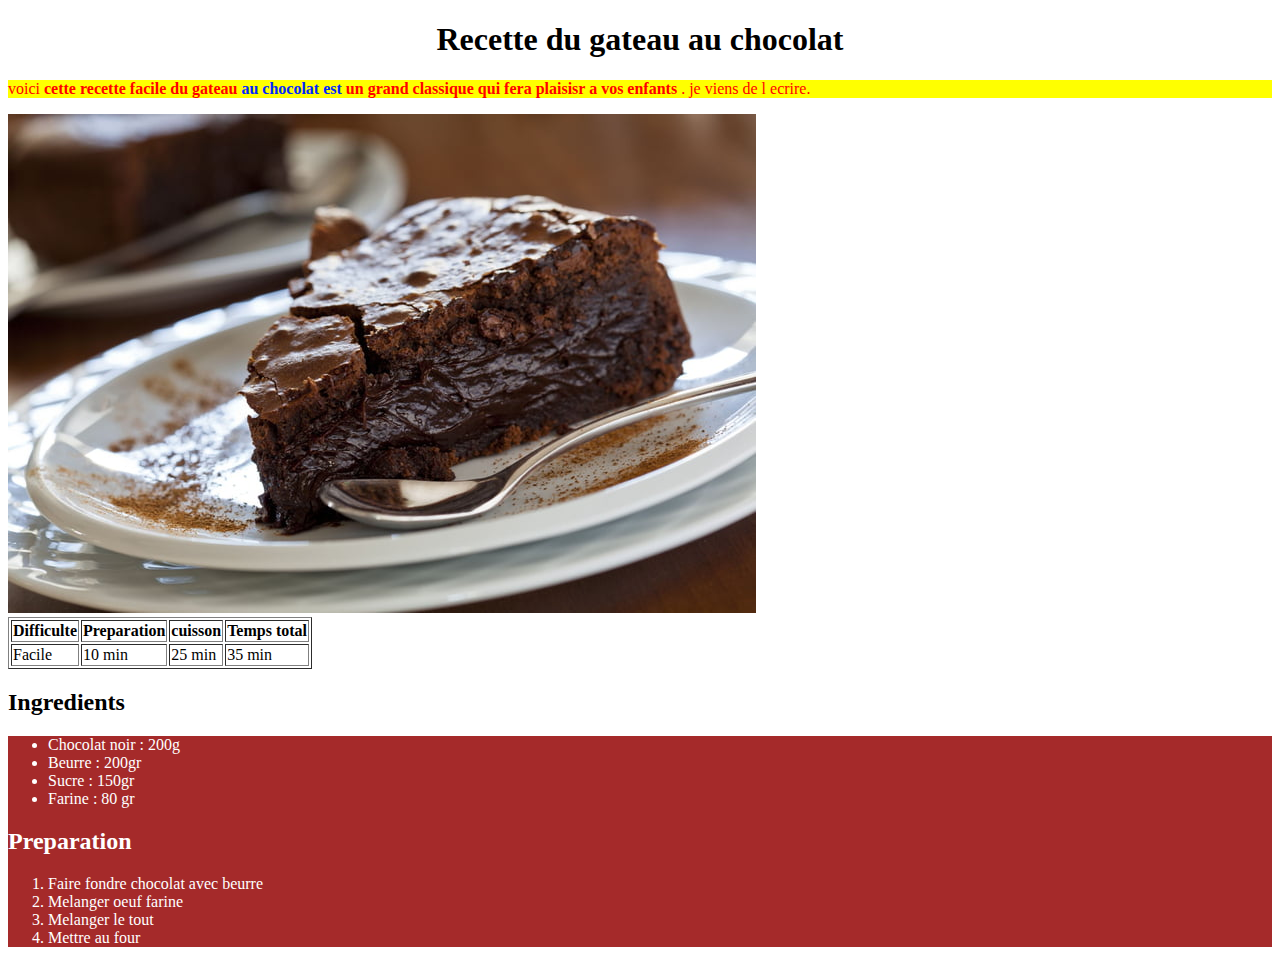
==== index.html @ fc7ae1d4 "Add files via upload" ====
<!DOCTYPE html>
<html lang="fr">
    <head>
        <title>Gateau Chocolat</title>
        <meta charset="UTF-8">
    </head>
    <body>
        <h1 align="center">Recette du gateau au chocolat</h1> 

        <!-- le contenu de ma page -->

        <p style="color:red; background-color: yellow">voici <b>cette recette facile du gateau <span style="color:rgb(0, 38, 255) "> au chocolat est</span> un grand classique qui fera plaisisr a vos enfants  </b> .
            je viens de l ecrire.</p>
         <img src="gateau.jpg">
         <table border="1">
            <tr>
                <th>Difficulte</th>
                <th>Preparation</th>
                <th>cuisson</th>
                <th>Temps total</th>
            </tr>
            <tr>
                <td>Facile</td>
                <td>10 min</td>
                <td>25 min</td>
                <td>35 min</td>
            </tr>
        </table>
         <h2>Ingredients </h2>
         <div style="background-color:brown;color: white ">
            <ul>
                <li>Chocolat noir : 200g</li>
                <li>Beurre : 200gr</li>
                <li>Sucre : 150gr</li>
                <li>Farine : 80 gr</li>
             </ul>
             <h2>Preparation</h2>
             <ol>
                <li>Faire fondre chocolat avec beurre</li>
                <li>Melanger oeuf farine</li>
                <li>Melanger le tout</li>
                <li>Mettre au four</li>
             </ol>
         </div>
        
    </body>
</html>
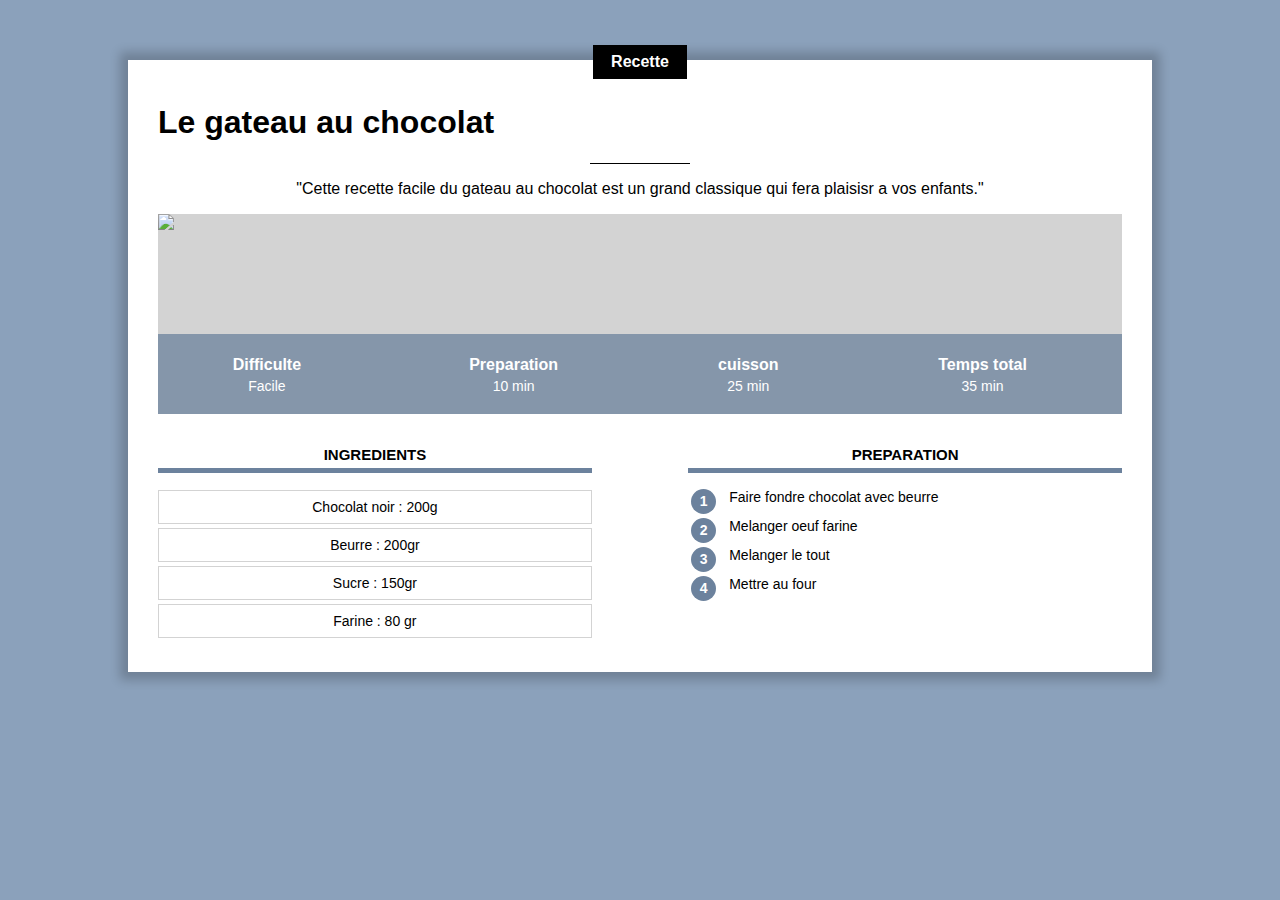
==== commit aaaf6f34: "Add files via upload" ====
--- a/index.html
+++ b/index.html
@@ -3,45 +3,61 @@
     <head>
         <title>Gateau Chocolat</title>
         <meta charset="UTF-8">
+        <link rel="stylesheet" href="recette.css"/>
     </head>
-    <body>
-        <h1 align="center">Recette du gateau au chocolat</h1> 
+    
+    <body> 
+        
+        <div class="contenu">
+            <div class= "centre categorie">
+                <p class= "categorie">Recette</p>
+            </div>
+            <h1>Le gateau au chocolat</h1> 
+            
+            <div class= "separateur"></div>
+            
+            <!-- le contenu de ma page -->
+            <div class="centre">
+                <p class="description>">"Cette recette facile du gateau  au chocolat est un grand classique qui fera plaisisr a vos enfants."</p>
+            </div>
+            <div class = "info">
+                <img class="centre info" src="https://jonathanroux.com/gateau.jpg?id=9999">
 
-        <!-- le contenu de ma page -->
-
-        <p style="color:red; background-color: yellow">voici <b>cette recette facile du gateau <span style="color:rgb(0, 38, 255) "> au chocolat est</span> un grand classique qui fera plaisisr a vos enfants  </b> .
-            je viens de l ecrire.</p>
-         <img src="gateau.jpg">
-         <table border="1">
-            <tr>
-                <th>Difficulte</th>
-                <th>Preparation</th>
-                <th>cuisson</th>
-                <th>Temps total</th>
-            </tr>
-            <tr>
-                <td>Facile</td>
-                <td>10 min</td>
-                <td>25 min</td>
-                <td>35 min</td>
-            </tr>
-        </table>
-         <h2>Ingredients </h2>
-         <div style="background-color:brown;color: white ">
-            <ul>
-                <li>Chocolat noir : 200g</li>
-                <li>Beurre : 200gr</li>
-                <li>Sucre : 150gr</li>
-                <li>Farine : 80 gr</li>
-             </ul>
-             <h2>Preparation</h2>
-             <ol>
-                <li>Faire fondre chocolat avec beurre</li>
-                <li>Melanger oeuf farine</li>
-                <li>Melanger le tout</li>
-                <li>Mettre au four</li>
-             </ol>
-         </div>
-        
+                <table class="info">
+                    <tr>
+                        <th>Difficulte</th>
+                        <th>Preparation</th>
+                        <th>cuisson</th>
+                        <th>Temps total</th>
+                    </tr>
+                    <tr>
+                        <td>Facile</td>
+                        <td>10 min</td>
+                        <td>25 min</td>
+                        <td>35 min</td>
+                    </tr>
+                </table>
+            </div>   
+            <div>
+                <div class="colonne1 colonne">
+                    <h2>Ingredients </h2>
+                    <div class ="tab1">
+                        <p>Chocolat noir : 200g</p>
+                        <p>Beurre : 200gr</p>
+                        <p>Sucre : 150gr</p>
+                        <p>Farine : 80 gr</p>
+                    </div>    
+                </div>
+                <div class="colonne2 colonne">
+                    <h2>Preparation</h2>
+                    <table class="preparation">
+                        <tr><td><p class="numero">1</p></td><td class="prep_etat">Faire fondre chocolat avec beurre</td></tr>               
+                        <tr><td><p class="numero">2</p></td><td class="prep_etat">Melanger oeuf farine</td></tr>
+                        <tr><td><p class="numero">3</p></td><td class="prep_etat">Melanger le tout</td></tr>
+                        <tr><td><p class="numero">4</p></td><td class="prep_etat">Mettre au four</td></tr>
+                    </table>
+                </div>
+            </div>
+        </div>
     </body>
 </html>--- a/recette.css
+++ b/recette.css
@@ -0,0 +1,136 @@
+* {
+    overflow: auto;
+}
+
+body {
+    background-color: #8BA1BB ;
+    font-family: Arial;
+    margin: 0;
+}
+p.categorie {
+    background-color: black;
+    color: white;
+    display: inline-block;
+    margin-top: -15px;
+    padding: 8px 18px;
+    margin-bottom: 0px;
+    font-weight: bold;
+    font-size: 16px;
+} 
+div.separateur {
+    width: 100px;
+    height: 1px;
+    background-color: black;
+    margin-left: auto;
+    margin-right: auto;
+}
+.centre {
+    text-align: center;
+    width: 100%;
+}
+/* commentaire CSS */
+div.contenu {
+    background-color: white;
+    margin: 60px 10% 80px 10%;
+    padding: 0px 30px 30px 30px;
+    min-width: 350px;
+    box-shadow: 0px 0px 10px 8px rgba(0,0,0,0.2);
+    overflow: visible;
+}
+}
+h1 {
+    text-align: center;
+    margin-bottom: 12px;
+    margin-top: 10px;
+}
+p.description {
+    text-align: center;
+    max-width: 400px;
+    display: inline-block;
+    font-size: 14px;
+}
+div.categorie {
+    margin-bottom: 0px;
+    margin-top: 0px;
+    overflow: visible;
+}
+div.info {position: relative;
+
+}
+table.info{
+    position: absolute; 
+    bottom: 0px;   
+    width: 100%;
+    color: white;
+    background-color: #6C829DC0;
+     height: 80px;
+}
+table.info td {
+    text-align: center;
+    font-size: 14px;
+    vertical-align: top;
+}
+table.info th {
+    font-size: 16px;
+    vertical-align: bottom;
+    padding-bottom: 8 px;
+}
+img.info {
+    display: block;
+    max-height: 400px;
+    object-fit: cover;
+    min-height: 200px;
+    background-color: lightgray;
+}
+div.colonne { 
+    width: 45%;
+    margin-top: 20px;
+}
+div.colonne h2 {
+    text-align: center;
+    text-transform: uppercase;
+    font-size: 15px;
+    border-bottom: 5px solid #6C829D;
+    padding-bottom: 5px;
+}
+div.colonne1 { 
+    display: inline-block;
+    margin-right: 10%;
+    
+}
+div.colonne2 { 
+    float: right;
+ }
+div.tab1 p {
+    font-size: 14px;
+    text-align: center;
+    border: 1px solid lightgray;
+    padding: 8px 0;
+    margin-top: 4px;
+    margin-bottom: 0;  
+}
+table.preparation p.numero{
+    background-color: #6C829D;
+    color: white;
+    width: 25px;
+    height: 25px;
+    text-align: center;
+    font-size: 14px;
+    font-weight: bold;
+    padding-top: 4px;
+    box-sizing: border-box;
+    border-radius: 50%;
+    margin: 0;
+
+}
+table.preparation td {
+    vertical-align: top;
+}
+table.preparation td.prep_etat {
+    font-size: 14px;
+    padding-left: 10px;
+    padding-bottom: 10px;
+}
+table.preparation tr {
+    min-height: 40px;
+}
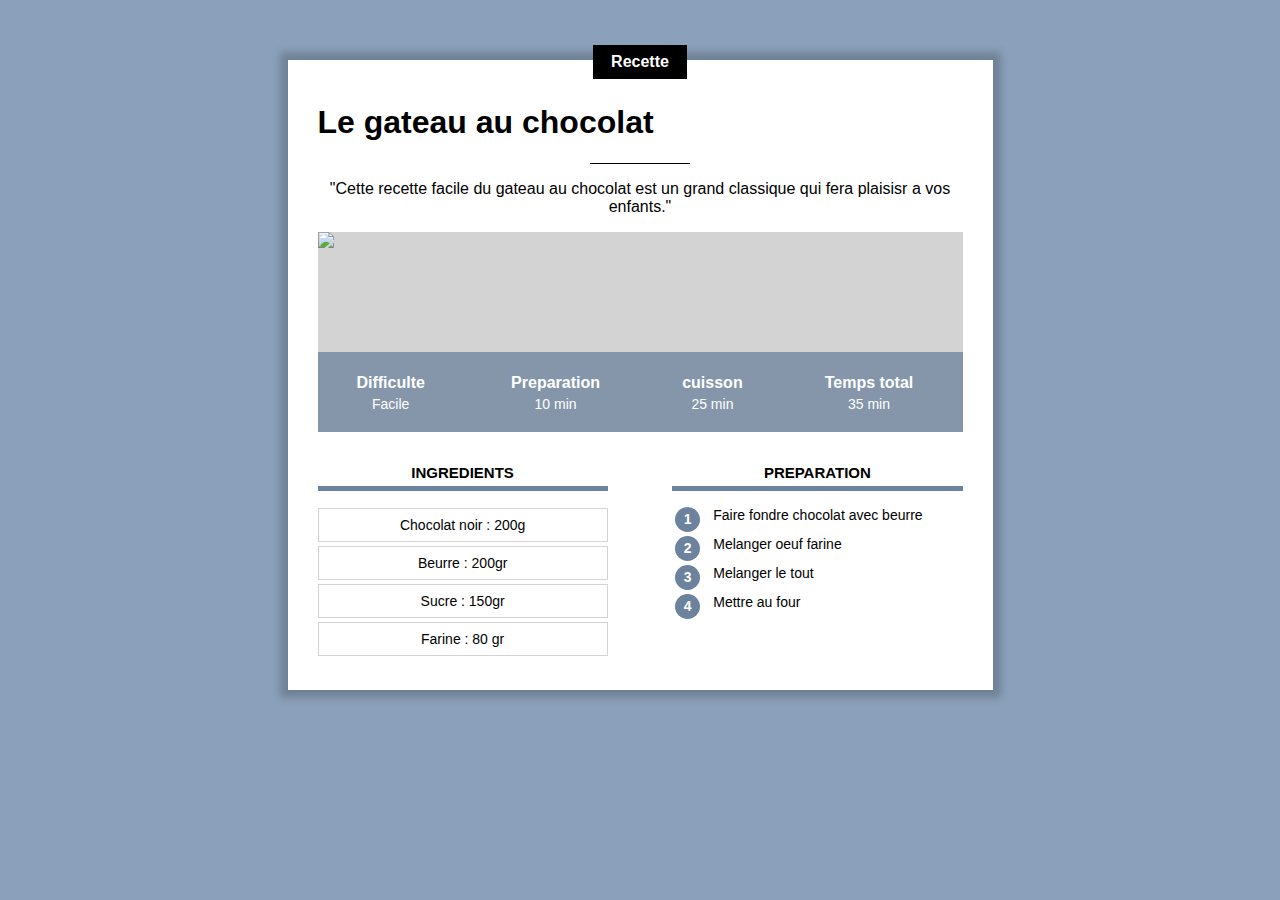
==== commit 3cf795df: "Add files via upload" ====
--- a/index.html
+++ b/index.html
@@ -3,6 +3,7 @@
     <head>
         <title>Gateau Chocolat</title>
         <meta charset="UTF-8">
+        <meta name="viewport" content="width=device-width, initial-scale=1.0">
         <link rel="stylesheet" href="recette.css"/>
     </head>
     
--- a/recette.css
+++ b/recette.css
@@ -31,10 +31,9 @@
 /* commentaire CSS */
 div.contenu {
     background-color: white;
-    margin: 60px 10% 80px 10%;
-    padding: 0px 30px 30px 30px;
-    min-width: 350px;
-    box-shadow: 0px 0px 10px 8px rgba(0,0,0,0.2);
+    margin: 40px 8px 40px 8px;
+    padding: 0px 8px 20px 8px;
+    box-shadow: 0px 0px 8px 8px rgba(0,0,0,0.2);
     overflow: visible;
 }
 }
@@ -63,15 +62,15 @@
     width: 100%;
     color: white;
     background-color: #6C829DC0;
-     height: 80px;
+     height: 50px;
 }
 table.info td {
     text-align: center;
-    font-size: 14px;
+    font-size: 12px;
     vertical-align: top;
 }
 table.info th {
-    font-size: 16px;
+    font-size: 14px;
     vertical-align: bottom;
     padding-bottom: 8 px;
 }
@@ -83,7 +82,7 @@
     background-color: lightgray;
 }
 div.colonne { 
-    width: 45%;
+    width: 100%;
     margin-top: 20px;
 }
 div.colonne h2 {
@@ -94,13 +93,8 @@
     padding-bottom: 5px;
 }
 div.colonne1 { 
-    display: inline-block;
-    margin-right: 10%;
-    
+    display: inline-block;    
 }
-div.colonne2 { 
-    float: right;
- }
 div.tab1 p {
     font-size: 14px;
     text-align: center;
@@ -134,3 +128,37 @@
 table.preparation tr {
     min-height: 40px;
 }
+
+/* Styles pour ordinateur*/
+@media only screen and (min-width: 768px) {
+    div.contenu {
+        margin: 60px 10% 80px 10%;
+        padding: 0px 30px 30px 30px;
+        min-width: 350px;
+    }
+    table.info{
+        height: 80px;
+    }
+    table.info td {
+        font-size: 14px;
+    }
+    table.info th {
+        font-size: 16px;
+    }
+     div.colonne { 
+        width: 45%;
+    }
+    div.colonne1 { 
+        margin-right: 10%;   
+    }
+    div.colonne2 { 
+        float: right;
+     }
+  }
+  @media only screen and (min-width: 900px) {
+    div.contenu {
+        margin-right: auto;
+        margin-left: auto;
+        width: 645px;
+    }
+} 